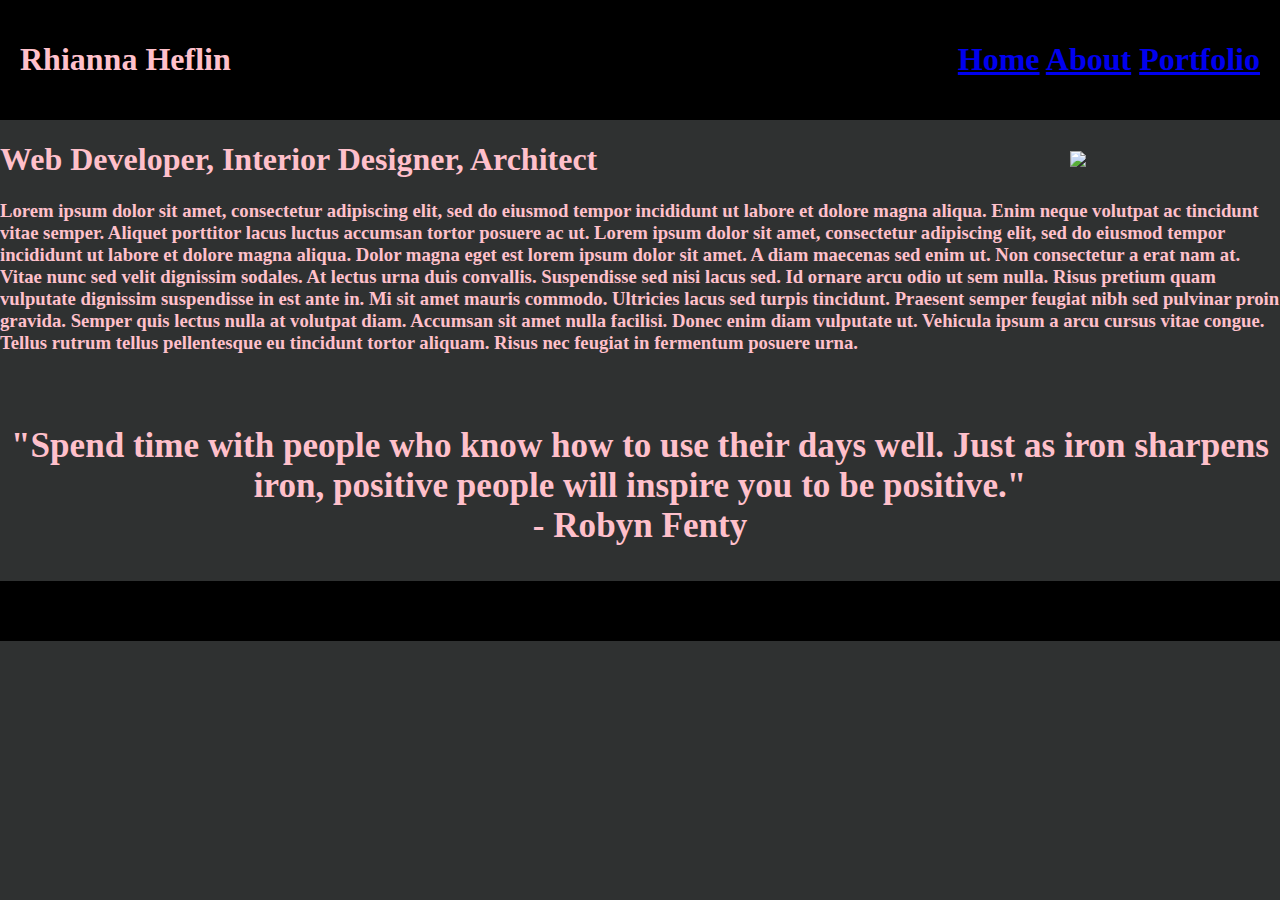
==== index.html @ d1ef5949 "initil commit portfolio website" ====
<!DOCTYPE html>
<html>
<head>
    <title>Rhianna's Personal Site</title>
    <link rel="Stylesheet" href="style.css">
    <script src="javascript.js"></script>
   
</head>

<body>
    <nav>
        <div class="name">
            <h1>Rhianna Heflin</h1>
        </div>
        <div class="navigation">
            <h1>
                <a href="index.html">Home</a>
                <a href="about.html">About</a>
                <a href="portfolio.html">Portfolio</a>
            </h1>
        </div>
    </nav>
    <div>
        <div class="info">
            <img src="https://i.pinimg.com/originals/e2/40/74/e240745f1087b13729a267c91ca62760.png">    
        <h1>
            Web Developer, Interior Designer, Architect
        </h1>
        <h3>
            Lorem ipsum dolor sit amet, consectetur adipiscing elit, sed do eiusmod tempor incididunt ut labore et dolore magna aliqua. Enim neque volutpat ac tincidunt vitae semper. Aliquet porttitor lacus luctus accumsan tortor posuere ac ut.
            Lorem ipsum dolor sit amet, consectetur adipiscing elit, sed do eiusmod tempor incididunt ut labore et dolore magna aliqua. Dolor magna eget est lorem ipsum dolor sit amet. A diam maecenas sed enim ut. Non consectetur a erat nam at. Vitae nunc sed velit dignissim sodales. At lectus urna duis convallis. Suspendisse sed nisi lacus sed. Id ornare arcu odio ut sem nulla. Risus pretium quam vulputate dignissim suspendisse in est ante in. Mi sit amet mauris commodo. Ultricies lacus sed turpis tincidunt. Praesent semper feugiat nibh sed pulvinar proin gravida. Semper quis lectus nulla at volutpat diam. Accumsan sit amet nulla facilisi. Donec enim diam vulputate ut. Vehicula ipsum a arcu cursus vitae congue. Tellus rutrum tellus pellentesque eu tincidunt tortor aliquam. Risus nec feugiat in fermentum posuere urna.
        </h3>
        </div>
    </div>
    <br>
    <div>
        <div class="quote">
            <h3>"Spend time with people who know how to use their days well. Just as iron sharpens iron, positive people will inspire you to be positive."
                <br>
                - Robyn Fenty
            </h3>    
        </div>
    </div>
    <footer>
        
    </footer>
</body>

</html>
---- style.css ----
html, body{
    background-color: rgb(47, 49, 49);
    color: pink;
    font-family:Georgia, 'Times New Roman', Times, serif;
    margin:0 ;
    padding: 0;
}

nav {
    background-color: black;
    color: pink;
    box-shadow: grey;
    display: flex;
    justify-content: space-between;
    align-items: center;
    padding: 20px;
    margin: 0;
}

.navigation{
    gap: 10px;
}


img{
    width: 200px;
    margin: 10px;
    float:right
}

.quote{
    text-align: center;
    font-size: 30px;
    font-family:cursive;
    
}

.workh1{
    text-align: center;
}

.abouth1{
    text-align: center;
}

.about{
    text-align: center;
}

.about1{
    border-top: 1px;
    margin-right: 50px;
    margin-left: 50px;
    border-top-color: pink;
    border-top-style: solid;
    float: right;
}

.about2{
    border-top: 1px;
    margin-right: 50px;
    margin-left: 50px;
    border-top-color: pink;
    border-top-style: solid;
    float: right;
}

.about3{
        border-top: 1px;
        margin-right: 50px;
        margin-left: 50px;
        border-top-color: pink;
        border-top-style: solid;
        float: right;
}

.work1{
    float: right;
    background-color: rgb(67, 2, 41) ;
    Margin: 20px;
    padding: 10px;
    border-style:double;
    border-width: 2cap;
    text-align: center;
}

.work2{
    float: right;
    background-color: rgb(67, 2, 41) ;
    Margin: 20px;
    padding: 10px;
    border-style:double;
    border-width: 2cap;
    text-align: center;
}

.work3{
    float: right;
    background-color: rgb(67, 2, 41) ;
    Margin: 20px;
    padding: 10px;
    border-style:double;
    border-width: 2cap;
    text-align: center;
}

footer{
    background-color: black;
    padding: 30px;

}
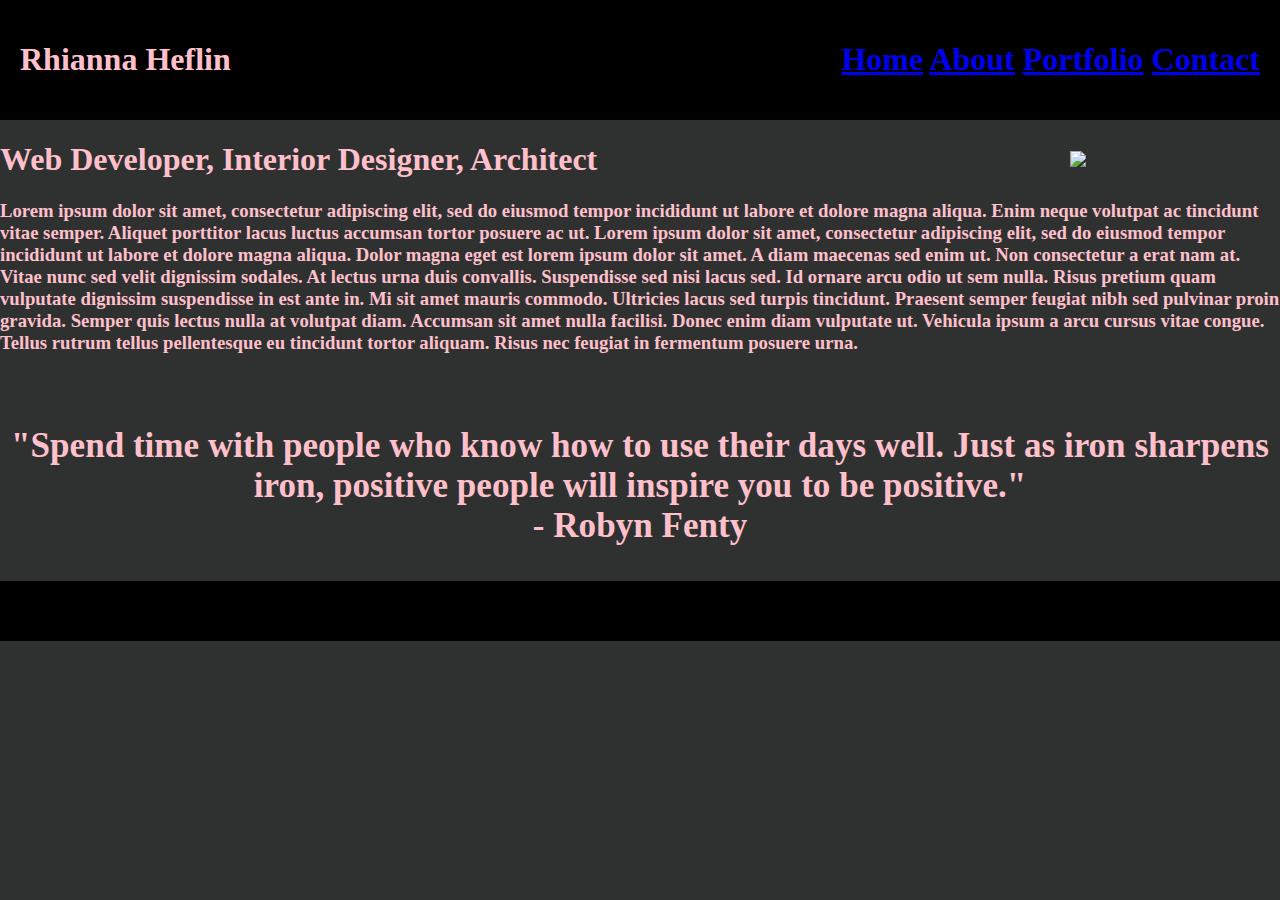
==== commit 9bb302d4: "modified:   about.html 	new file:   contact.html 	modified:   index.html 	modified:   javascript.js " ====
--- a/index.html
+++ b/index.html
@@ -17,11 +17,13 @@
                 <a href="index.html">Home</a>
                 <a href="about.html">About</a>
                 <a href="portfolio.html">Portfolio</a>
+                <a href="contact.html">Contact</a>
+            
             </h1>
         </div>
     </nav>
     <div>
-        <div class="info">
+        <div class="worktitle">
             <img src="https://i.pinimg.com/originals/e2/40/74/e240745f1087b13729a267c91ca62760.png">    
         <h1>
             Web Developer, Interior Designer, Architect
--- a/style.css
+++ b/style.css
@@ -109,3 +109,19 @@
     padding: 30px;
 
 }
+
+.flex-container{
+    display: flex;
+    background-color:rgb(67, 2, 41);
+    flex-direction: column;
+    text-align: center;
+    margin: 50px;
+    border-color: pink;
+    border: solid;
+}
+    
+#thank-you-message{
+    text-align: center;
+    font-size: 50px;
+    margin: 50px;
+}